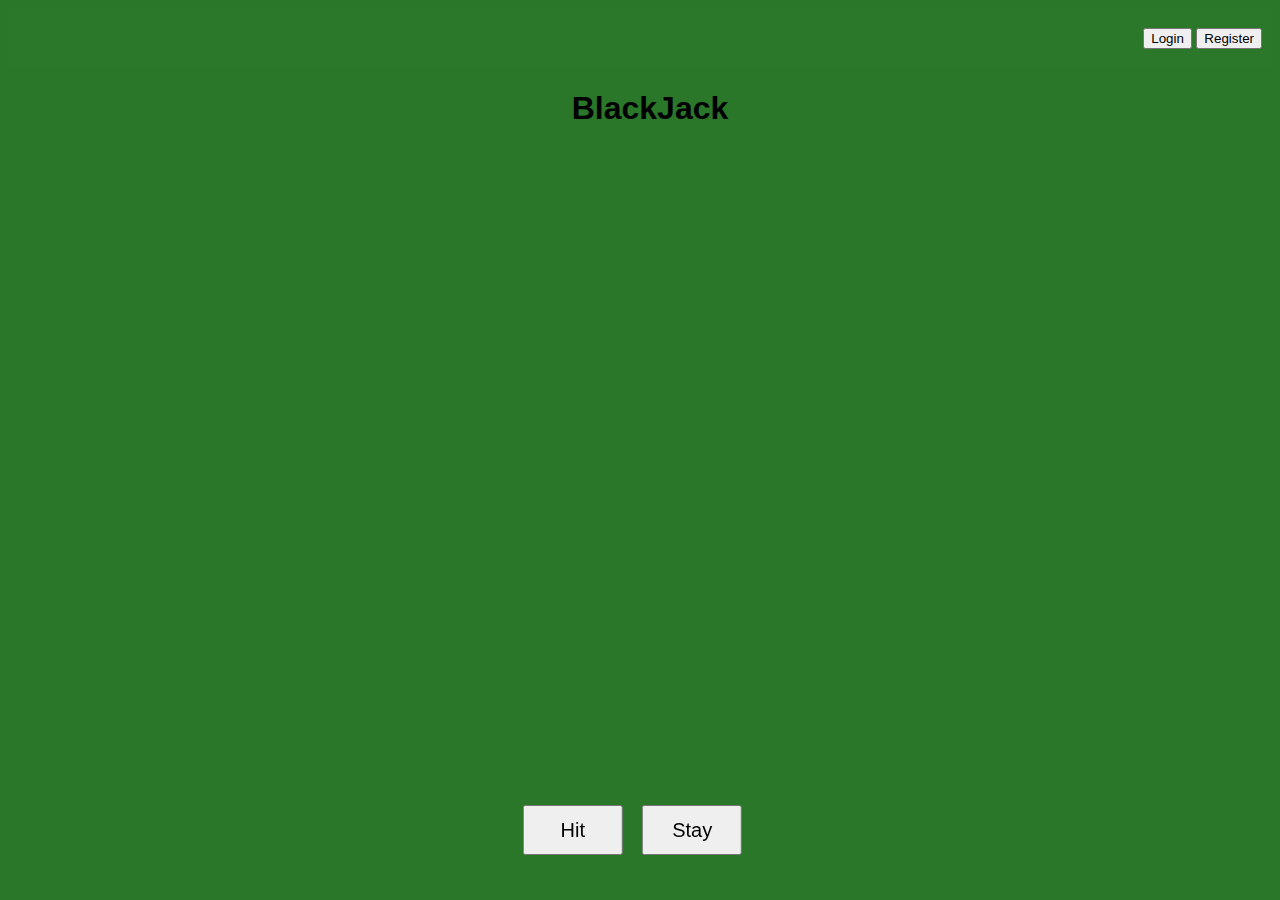
==== Frontend/index.html @ e480c1ec "skeleton UI" ====
<DOCKTYPE html>
    <html>
        <head>
            <meta charset="UTF-8">
            <meta name="viewport" content="width=device-width, initial-scale=1.0">
            <title>BlackJack</title>
            <link rel="stylesheet" href="blackjack.css">
        </head>
        <body style="background-color:rgb(42, 119, 42); text-align: center;">
            <div class="buttons">
                <button id="hit">Hit</button>
                <button id="stay">Stay</button>
            </div>
            <div class="header">
                <div class="header-right">
                    <!-- login modal form -->
                    <button onclick="document.getElementById('id01').style.display='block'" style="width:auto;">Login</button>
                    <div id="id01" class="modal">
                        <form class="modal-content animate" action="/action_page.php" method="post">
                          <div class="imgcontainer">
                            <span onclick="document.getElementById('id01').style.display='none'" class="close" title="Rclose Modal">&times;</span>
                            <img src="img_avatar2.png" alt="Avatar" class="avatar">
                          </div>
                      
                          <div class="container">
                            <label for="uname"><b>Username</b></label>
                            <input type="text" placeholder="Enter Username" name="uname" required>
                      
                            <label for="psw"><b>Password</b></label>
                            <input type="password" placeholder="Enter Password" name="psw" required>
                              
                            <button type="submit">Login</button>
                            <label>
                              <input type="checkbox" checked="checked" name="remember"> Remember me
                            </label>
                          </div>
                      
                          <div class="container" style="background-color:#f1f1f1">
                            <button type="button" onclick="document.getElementById('id01').style.display='none'" class="cancelbtn">Cancel</button>
                            <span class="psw">Forgot <a href="#">password?</a></span>
                          </div>
                        </form>
                      </div>
                      
                      
                      <button onclick="document.getElementById('id02').style.display='block'" style="width:auto;">Register</button>

                      <div id="id02" class="Rmodal">
                        <span onclick="document.getElementById('id02').style.display='none'" class="Rclose" title="Rclose Rmodal">&times;</span>
                        <form class="Rmodal-content" action="/action_page.php">
                          <div class="container">
                            <h1>Sign Up</h1>
                            <p>Please fill in this form to create an account.</p>
                            <hr>
                            <label for="email"><b>Email</b></label>
                            <input type="text" placeholder="Enter Email" name="email" required>
                      
                            <label for="psw"><b>Password</b></label>
                            <input type="password" placeholder="Enter Password" name="psw" required>
                      
                            <label for="psw-repeat"><b>Repeat Password</b></label>
                            <input type="password" placeholder="Repeat Password" name="psw-repeat" required>
                            
                            <label>
                              <input type="checkbox" checked="checked" name="remember" style="margin-bottom:15px"> Remember me
                            </label>
                      
                            <p>By creating an account you agree to our <a href="#" style="color:dodgerblue">Terms & Privacy</a>.</p>
                      
                            <div class="clearfix">
                              <button type="button" onclick="document.getElementById('id02').style.display='none'" class="Rcancelbtn">Cancel</button>
                              <button type="submit" class="signupbtn">Sign Up</button>
                            </div>
                          </div>
                        </form>
                      </div>
                </div>
              </div>
              
              <div style="padding-left:20px">
                <h1>BlackJack</h1>
              </div>      

              <script>
                // Get the login modal
                var modal = document.getElementById('id01');
                // Get the register modal
                var modal = document.getElementById('id02');
                // When the user clicks anywhere outside of the modal, close it
                window.onclick = function(event) {
                    if (event.target == modal) {
                        modal.style.display = "none";
                    }
                }
                </script>

        </body>
    </html>
---- Frontend/blackjack.css ----
body {
    font-family: Arial, Helvetica, sans-serif;
    text-align: center;

}

.buttons {
    position: fixed;
    left: 50%;
    bottom: 20px;
    transform: translate(-50%, -50%);
    margin: 0 auto;  
}

#hit {
    margin-right: 15px;
    width: 100px;
    height: 50px;
    font-size: 20px;
}

#stay {
    margin-right: 15px;
    width: 100px;
    height: 50px;
    font-size: 20px;
}

.header {
    overflow: hidden;
    background-color: #f1f1f102;
    padding: 20px 10px;
  }
  
  .header a {
    float: left;
    color: black;
    text-align: center;
    padding: 12px;
    text-decoration: none;
    font-size: 18px; 
    line-height: 25px;
    border-radius: 4px;
  }
  
  .header a.logo {
    font-size: 25px;
    font-weight: bold;
  }
  
  .header a:hover {
    background-color: #ddd;
    color: black;
  }
  
  .header a.login {
    margin-right: 15px;
    background-color: rgb(214, 50, 50);
    color: white;
  }

  .header a.register {
    margin-right: 15px;
    background-color: rgb(42, 37, 37);
    color: white;
  } 

  .header-right {
    float: right;
  }

  /* Login cancel button */
.cancelbtn {
    width: auto;
    padding: 10px 18px;
    background-color: #f44336;
  }

  /* Register cancel button */
.Rcancelbtn {
    padding: 14px 20px;
    background-color: #f44336;
  }
  
  
  /* Center the image and position the close button */
  .imgcontainer {
    text-align: center;
    margin: 24px 0 12px 0;
    position: relative;
  }
  
  img.avatar {
    width: 40%;
    border-radius: 50%;
  }
  
  .container {
    padding: 16px;
  }
  
  span.psw {
    float: right;
    padding-top: 16px;
  }
  
  /* Login Modal (background) */
  .modal {
    display: none; /* Hidden by default */
    position: fixed; /* Stay in place */
    z-index: 1; /* Sit on top */
    left: 0;
    top: 0;
    width: 100%; /* Full width */
    height: 100%; /* Full height */
    overflow: auto; /* Enable scroll if needed */
    background-color: rgb(0,0,0); /* Fallback color */
    background-color: rgba(0,0,0,0.4); /* Black w/ opacity */
    padding-top: 60px;
  }

  /* Register Modal (background) */
    .Rmodal {
        display: none; /* Hidden by default */
        position: fixed; /* Stay in place */
        z-index: 1; /* Sit on top */
        left: 0;
        top: 0;
        width: 100%; /* Full width */
        height: 100%; /* Full height */
        overflow: auto; /* Enable scroll if needed */
        background-color: #474e5d;
        padding-top: 50px;
    }
  
  /* Modal Content/Box */
  .modal-content {
    background-color: #fefefe;
    margin: 5% auto 15% auto; /* 5% from the top, 15% from the bottom and centered */
    border: 1px solid #888;
    width: 80%; /* Could be more or less, depending on screen size */
  }
  
  /* Register Modal Content/Box */
  .Rmodal-content {
    background-color: #fefefe;
    margin: 5% auto 15% auto; /* 5% from the top, 15% from the bottom and centered */
    border: 1px solid #888;
    width: 80%; /* Could be more or less, depending on screen size */
  }

    /* Style the horizontal ruler */
    hr {
        border: 1px solid #f1f1f1;
        margin-bottom: 25px;
    }
  
  /* Login Close Button (x) */
  .close {
    position: absolute;
    right: 25px;
    top: 0;
    color: #000;
    font-size: 35px;
    font-weight: bold;
  }

  /* Register Close Button (x) */
  .Rclose {
    position: absolute;
    right: 35px;
    top: 15px;
    font-size: 40px;
    font-weight: bold;
    color: #f1f1f1;
  }
  
  .close:hover,
  .close:focus {
    color: red;
    cursor: pointer;
  }
  
  /* Add Zoom Animation */
  .animate {
    -webkit-animation: animatezoom 0.6s;
    animation: animatezoom 0.6s
  }
  
  @-webkit-keyframes animatezoom {
    from {-webkit-transform: scale(0)} 
    to {-webkit-transform: scale(1)}
  }
    
  @keyframes animatezoom {
    from {transform: scale(0)} 
    to {transform: scale(1)}
  }
  
  /* Change styles for span and cancel button on extra small screens */
  @media screen and (max-width: 300px) {
    span.psw {
       display: block;
       float: none;
    }
    .cancelbtn {
       width: 100%;
    }
  }
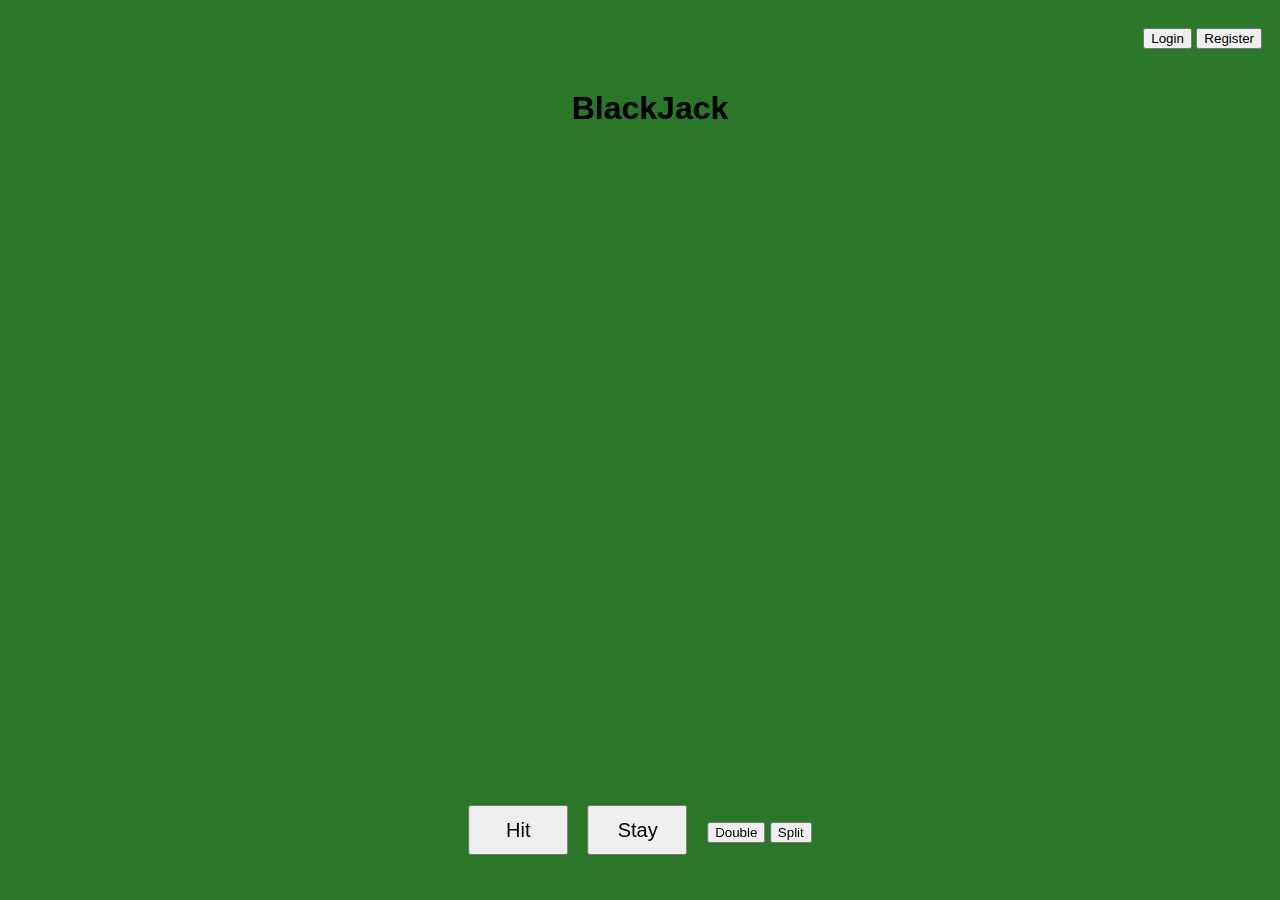
==== commit 9df0fb5c: "finished testing for basicgame and complete basicstrategy logic" ====
--- a/Frontend/index.html
+++ b/Frontend/index.html
@@ -10,44 +10,52 @@
             <div class="buttons">
                 <button id="hit">Hit</button>
                 <button id="stay">Stay</button>
+                <button id="double">Double</button>
+                <button id="stand">Split</button>
             </div>
             <div class="header">
                 <div class="header-right">
                     <!-- login modal form -->
                     <button onclick="document.getElementById('id01').style.display='block'" style="width:auto;">Login</button>
                     <div id="id01" class="modal">
-                        <form class="modal-content animate" action="/action_page.php" method="post">
-                          <div class="imgcontainer">
-                            <span onclick="document.getElementById('id01').style.display='none'" class="close" title="Rclose Modal">&times;</span>
-                            <img src="img_avatar2.png" alt="Avatar" class="avatar">
-                          </div>
-                      
-                          <div class="container">
-                            <label for="uname"><b>Username</b></label>
-                            <input type="text" placeholder="Enter Username" name="uname" required>
-                      
-                            <label for="psw"><b>Password</b></label>
-                            <input type="password" placeholder="Enter Password" name="psw" required>
-                              
-                            <button type="submit">Login</button>
-                            <label>
-                              <input type="checkbox" checked="checked" name="remember"> Remember me
-                            </label>
-                          </div>
-                      
-                          <div class="container" style="background-color:#f1f1f1">
-                            <button type="button" onclick="document.getElementById('id01').style.display='none'" class="cancelbtn">Cancel</button>
-                            <span class="psw">Forgot <a href="#">password?</a></span>
-                          </div>
+                        <form class="modal-content animate" id="login-form">
+                            <div class="imgcontainer">
+                                <span onclick="document.getElementById('id01').style.display='none'" class="close" title="Close">&times;</span>
+                                <img src="./assets/work_in_progress.gif" alt="Avatar" class="avatar">
+                            </div>
+                        
+                            <div class="container">
+                                <label for="uname"><b>Username</b></label>
+                                <input type="text" placeholder="Enter Username" name="uname" id="username-field" required>
+                        
+                                <label for="psw"><b>Password</b></label>
+                                <input type="password" placeholder="Enter Password" name="psw" id="password-field" required>
+                                  
+                                <button type="button" id="submit">Login</button>
+                                <label>
+                                    <input type="checkbox" checked="checked" name="remember" id="remember-field"> Remember me
+                                </label>
+                            </div>
+                        
+                            <div class="container" style="background-color:#f1f1f1">
+                                <button type="button" onclick="document.getElementById('id01').style.display='none'" class="cancelbtn">Cancel</button>
+                                <span class="psw">Forgot <a href="#">password?</a></span>
+                            </div>
                         </form>
-                      </div>
+                    </div>
+
+
                       
                       
                       <button onclick="document.getElementById('id02').style.display='block'" style="width:auto;">Register</button>
 
                       <div id="id02" class="Rmodal">
-                        <span onclick="document.getElementById('id02').style.display='none'" class="Rclose" title="Rclose Rmodal">&times;</span>
-                        <form class="Rmodal-content" action="/action_page.php">
+                        <span onclick="document.getElementById('id02').style.display='none'" class="close" title="Close">&times;</span>
+                        <form class="Rmodal-content animate" action="/action_page.php" method="post" id="register-form">
+                          <div class="imgcontainer">
+                            <span onclick="document.getElementById('id02').style.display='none'" class="Rclose" title="Close">&times;</span>
+                            <img src="./assets/work_in_progress.gif" alt="Avatar" class="avatar">
+                          </div>
                           <div class="container">
                             <h1>Sign Up</h1>
                             <p>Please fill in this form to create an account.</p>
@@ -64,9 +72,7 @@
                             <label>
                               <input type="checkbox" checked="checked" name="remember" style="margin-bottom:15px"> Remember me
                             </label>
-                      
-                            <p>By creating an account you agree to our <a href="#" style="color:dodgerblue">Terms & Privacy</a>.</p>
-                      
+                                            
                             <div class="clearfix">
                               <button type="button" onclick="document.getElementById('id02').style.display='none'" class="Rcancelbtn">Cancel</button>
                               <button type="submit" class="signupbtn">Sign Up</button>
@@ -81,7 +87,7 @@
                 <h1>BlackJack</h1>
               </div>      
 
-              <script>
+              <script src="blackjack.js">
                 // Get the login modal
                 var modal = document.getElementById('id01');
                 // Get the register modal
--- a/Frontend/blackjack.css
+++ b/Frontend/blackjack.css
@@ -129,7 +129,8 @@
         width: 100%; /* Full width */
         height: 100%; /* Full height */
         overflow: auto; /* Enable scroll if needed */
-        background-color: #474e5d;
+        background-color: rgb(0,0,0); /* Fallback color */
+        background-color: rgba(0,0,0,0.4); /* Black w/ opacity */
         padding-top: 50px;
     }
   
@@ -165,22 +166,35 @@
     font-weight: bold;
   }
 
-  /* Register Close Button (x) */
+  /* Register Close Button (x)  */
   .Rclose {
     position: absolute;
     right: 35px;
     top: 15px;
     font-size: 40px;
     font-weight: bold;
-    color: #f1f1f1;
-  }
-  
+    color: #000;
+  }
+ 
   .close:hover,
   .close:focus {
     color: red;
     cursor: pointer;
   }
-  
+
+  .Rclose:hover,
+  .Rclose:focus {
+    color: #f44336;
+    cursor: pointer;
+  }
+
+  /* Clear floats */
+  .clearfix::after {
+    content: "";
+    clear: both;
+    display: table;
+  }
+
   /* Add Zoom Animation */
   .animate {
     -webkit-animation: animatezoom 0.6s;
@@ -206,4 +220,7 @@
     .cancelbtn {
        width: 100%;
     }
+    .Rcancelbtn, .signupbtn {
+      width: 100%;
+   }
   }